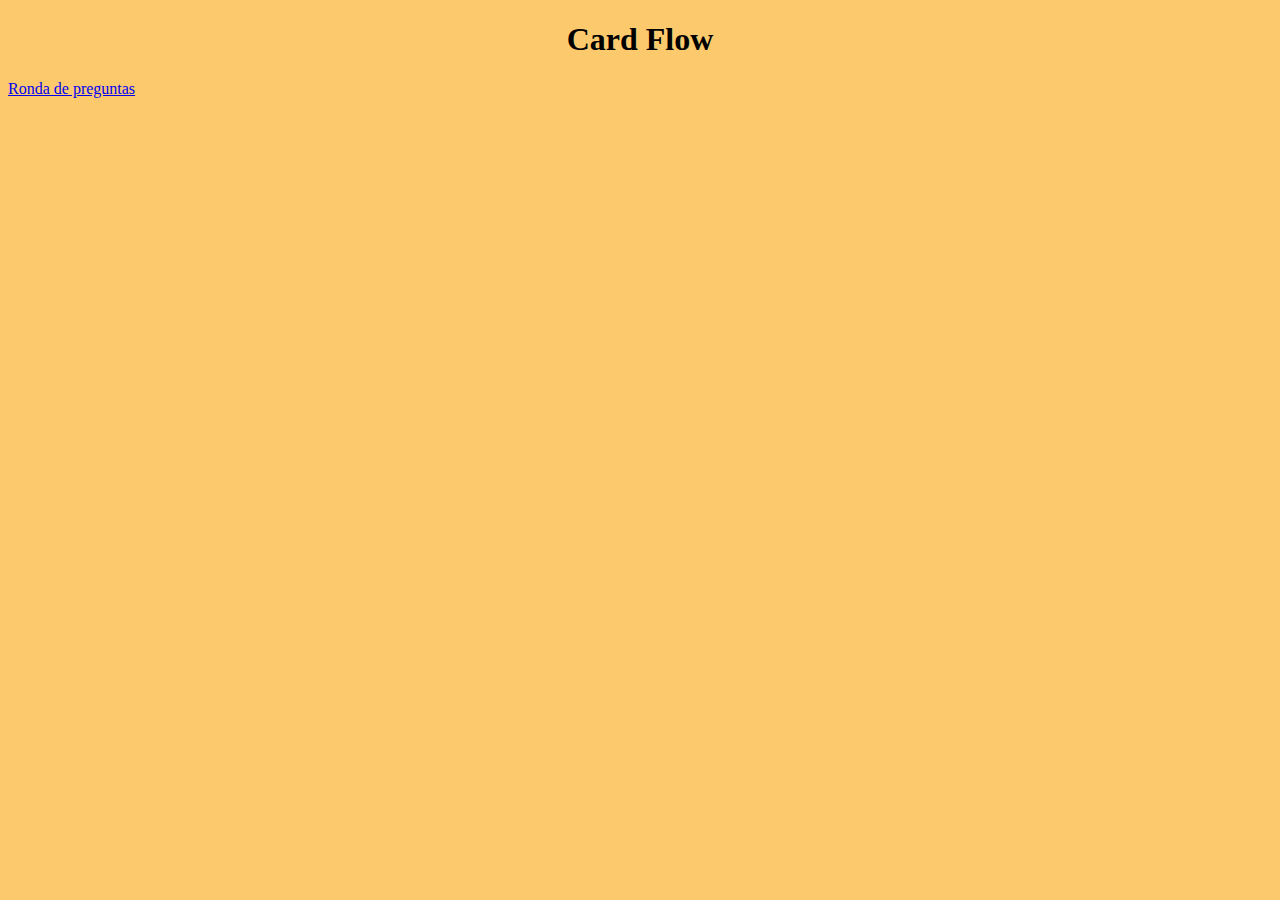
==== index.html @ 5f8364d3 "Create index.html" ====
<!DOCTYPE html>
<html lang="es"> <!-- Cambiado a "es" para español, asumiendo que es el idioma principal -->
<head>
    <meta charset="UTF-8">
    <meta name="viewport" content="width=device-width, initial-scale=1.0">
    <title>Card Flow</title>
    <link rel="stylesheet" href="index.css">
</head>
<body>
   <h1>Card Flow</h1> 
   <nav>
   <a href="inicio.html" class="button">Ronda de preguntas</a>
   <!-- Cambiado de <button> a <a> para una navegación correcta -->
</nav>
  
</body>


</html>
---- index.css ----
h1{
    text-align: center;
}
html{
    background-color: rgb(252, 202, 109);
    color: rgb(0, 0, 0);
}
nav a {
    display: inline-block;
    /* Tus estilos existentes para el botón */
  }
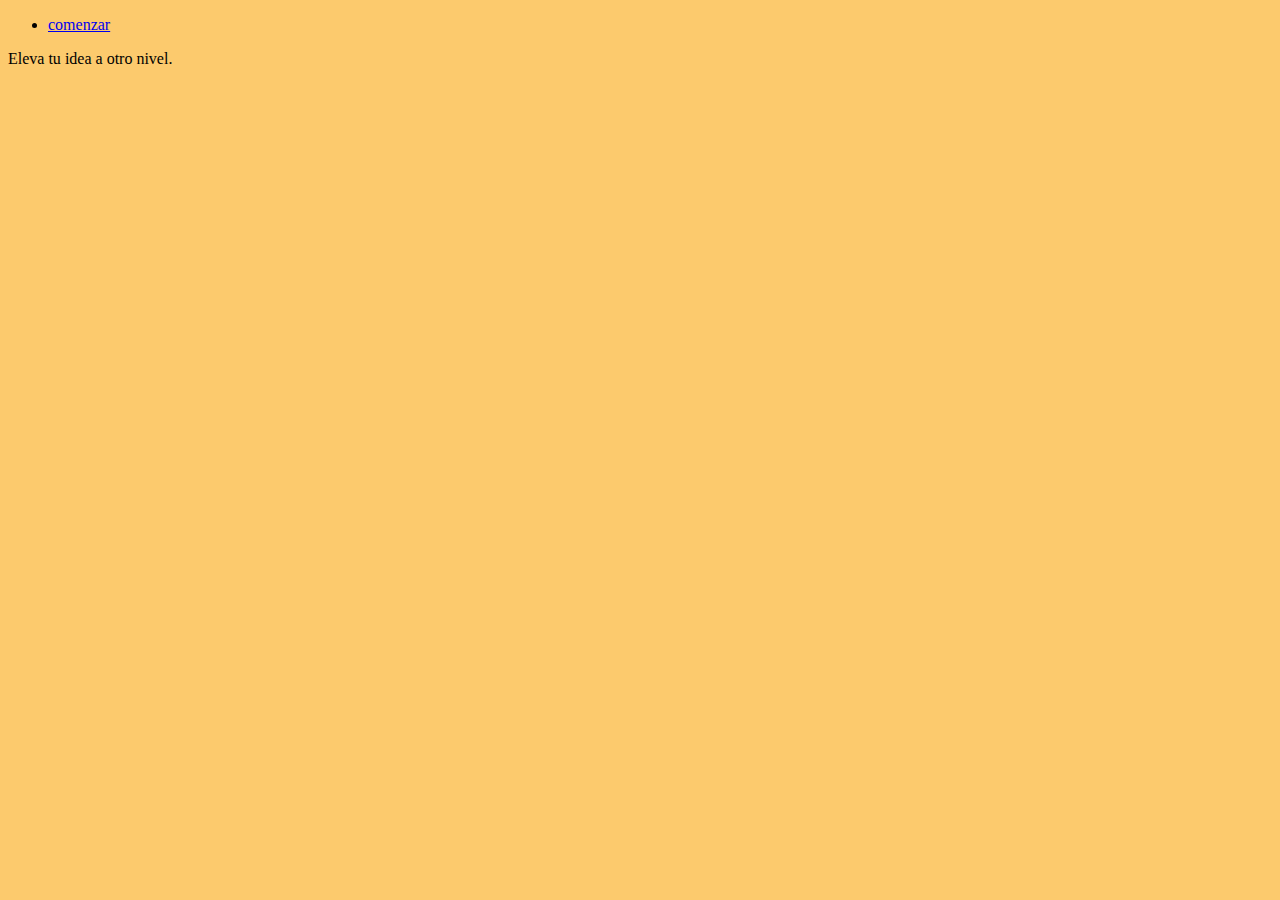
==== commit 18678975: "Update index.html" ====
--- a/index.html
+++ b/index.html
@@ -1,19 +1,35 @@
 <!DOCTYPE html>
-<html lang="es"> <!-- Cambiado a "es" para español, asumiendo que es el idioma principal -->
+<html lang="es">
 <head>
-    <meta charset="UTF-8">
-    <meta name="viewport" content="width=device-width, initial-scale=1.0">
-    <title>Card Flow</title>
-    <link rel="stylesheet" href="index.css">
+  <meta charset="UTF-8">
+  <meta name="viewport" content="width=device-width, initial-scale=1.0">
+  <title>Card FLow</title>
+  <link rel="stylesheet" href="index.css">
 </head>
 <body>
-   <h1>Card Flow</h1> 
-   <nav>
-   <a href="inicio.html" class="button">Ronda de preguntas</a>
-   <!-- Cambiado de <button> a <a> para una navegación correcta -->
-</nav>
+  <div class="material-menu-wrapper">
+    <div class="material-menu">
+      <div class="material-btn">
+        <div class="material-hamburger">
+          <div class="material-patty"></div>
+          <div class="material-patty"></div>
+          <div class="material-patty"></div>
+        </div>
+      </div>
+      <div class="material-content">
+        <nav>
+          <ul>
+            <li><a href="inicio.html">comenzar</a></li>
+           
+          </ul>
+        </nav>
+      </div>
+    </div>
+  </div>
   
+  <main>
+    <p>Eleva <span class="highlight">tu</span> idea a otro nivel.</p>
+  </main>
+  <script src="index.js"></script>
 </body>
-
-
 </html>
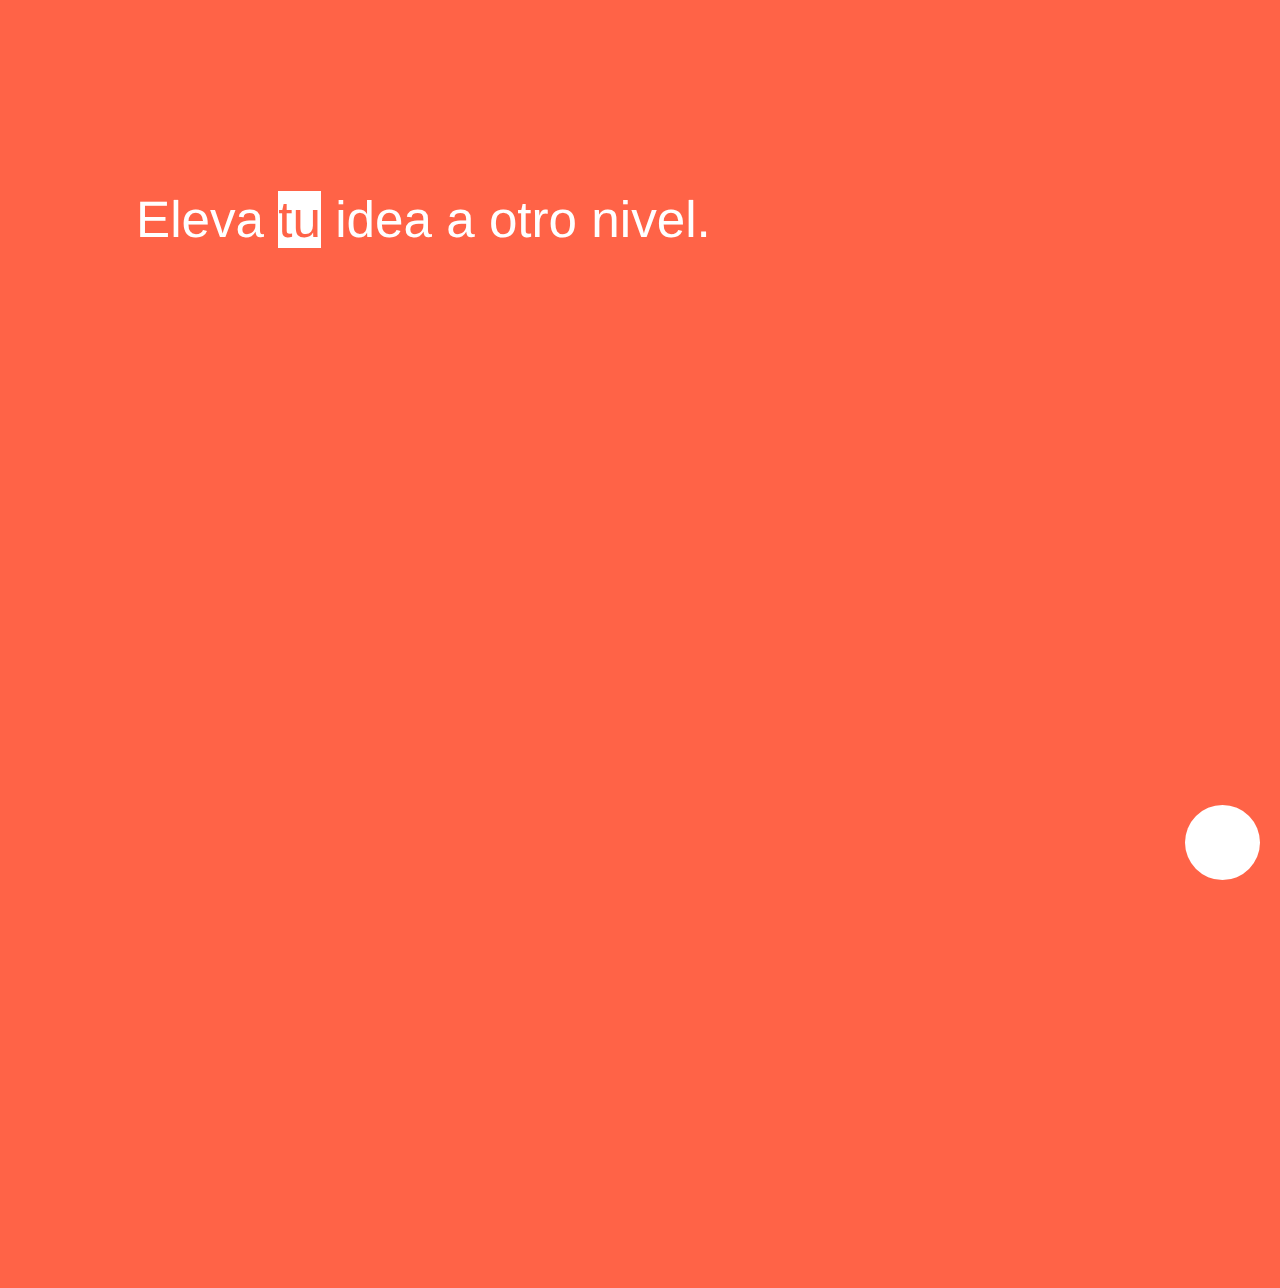
==== commit a1167faf: "Update index.html" ====
--- a/index.html
+++ b/index.html
@@ -20,7 +20,7 @@
         <nav>
           <ul>
             <li><a href="inicio.html">comenzar</a></li>
-           
+           <li><a href="preguntas.html">Preguntas</a></li>
           </ul>
         </nav>
       </div>
--- a/index.css
+++ b/index.css
@@ -1,13 +1,184 @@
-h1{
-    text-align: center;
-}
-html{
-    background-color: rgb(252, 202, 109);
-    color: rgb(0, 0, 0);
-}
-nav a {
-    display: inline-block;
-    /* Tus estilos existentes para el botón */
+* {
+	box-sizing: border-box;
   }
-
-
+  
+  body {
+	font-family: 'Roboto', 'Arial', sans-serif;
+	height: 100vh;
+	line-height: 1.3;
+	background: tomato;
+	overflow: hidden;
+	text-rendering: geometricPrecision;
+	-webkit-font-smoothing: antialiased;
+  }
+  
+  .material-menu-wrapper {
+	position: absolute;
+	bottom: 0;
+	right: 0;
+	height: 100vh;
+	width: 40vw;
+	overflow: hidden;
+  }
+  
+  .material-menu {
+	position: relative;
+	z-index: 1;
+	width: 100%;
+	height: 100%;
+	background: transparent;
+  }
+  
+  .material-btn {
+	will-change: transform;
+	display: flex;
+	align-items: center;
+	justify-content: center;
+	flex-wrap: wrap;
+	position: absolute;
+	z-index: 2;
+	bottom: 20px;
+	right: 20px;
+	width: 75px;
+	height: 75px;
+	background: transparent;
+	cursor: pointer;
+	
+	&.active {
+	  
+	  &:before {
+		transform: scale(18);
+		
+		@media (min-height: 800px) {
+		  transform: scale(25);
+		}
+	  }
+	}
+	
+	&:active {
+	  
+	  &:before {
+		opacity: 0.75;
+	  }
+	}
+	
+	&:before {
+	  content: "";
+	  position: absolute;
+	  top: 0;
+	  left: 0;
+	  z-index: -1;
+	  width: 75px;
+	  height: 75px;
+	  background: white;
+	  border-radius: 50%;
+	  box-shadow: 0 5px 10px rgba(black, 0.5);
+	  cursor: pointer;
+	  transform-origin: center 70%;
+	  transform: scale(1);
+	  transition: all 0.35s ease-out;
+	}
+  }
+  
+  .material-content {
+	padding: 10% 15%;
+	position: absolute;
+	top: 0;
+	right: 0;
+	
+	&.active {
+	  z-index: 2;
+	}
+  }
+  
+  nav {
+	
+	ul {
+	  list-style-type: none;
+	  padding: 0;
+	  text-align: right;
+	}
+	
+	li {
+	  will-change: transform, opacity;
+	  margin: 25px 0;
+	  transform: translateY(100px);
+	  opacity: 0;
+	  transition: all 0.4s ease-out;
+	  
+	  &.active {
+		transform: translateY(0);
+		opacity: 1;
+	  }
+	}
+	
+	@for $i from 1 through 4 {
+	  li:nth-child(#{$i}) {
+		transition-delay: $i * .1s;
+	  }
+	}
+	
+	a {
+	  text-decoration: none;
+	  font-size: 5vw;
+	  color: tomato;
+	  font-weight: 300;
+	}
+  }
+  
+  .material-hamburger {
+	  transition: all .3s ease-out;
+  
+	  .material-patty {
+		  will-change: transform, opacity;
+		  width: 32px;
+		  height: 3px;
+		  margin: 0 0 6px 0;
+		  background: lighten(black, 20);
+		  opacity: 1;
+		  transform: translate(0) rotate(0deg);
+		  transition: all .2s ease-out;
+  
+		  &:last-child {
+			  margin-bottom: 0;
+		  }
+	  }
+  
+	  &.material-close {
+	  transform: rotate(-180deg);
+		  
+		  .material-patty:nth-child(1) {
+			  transform: translate(-10px, 4px) rotate(-45deg) scale(0.5, 1);
+		  }
+  
+		  .material-patty:nth-child(3) {
+			  transform: translate(-10px, -4px) rotate(45deg) scale(0.5, 1);
+		  }
+	  }
+  }
+  
+  main {
+	will-change: transform, opacity;
+	width: 80vw;
+	height: 100vw;
+	padding: 10vw;
+	overflow: hidden;
+	transition: all .35s ease-out;
+	
+	&.active {
+	  opacity: 0;
+	  transform: translate(-700px, 0px);
+	}
+	
+	p {
+	  color: white;
+	  font-size: 4vw;
+	  font-weight: 300;
+	  
+	  .highlight {
+		background: white;
+		color: tomato;
+		font-size: 4vw;
+	  }
+	}
+  }
